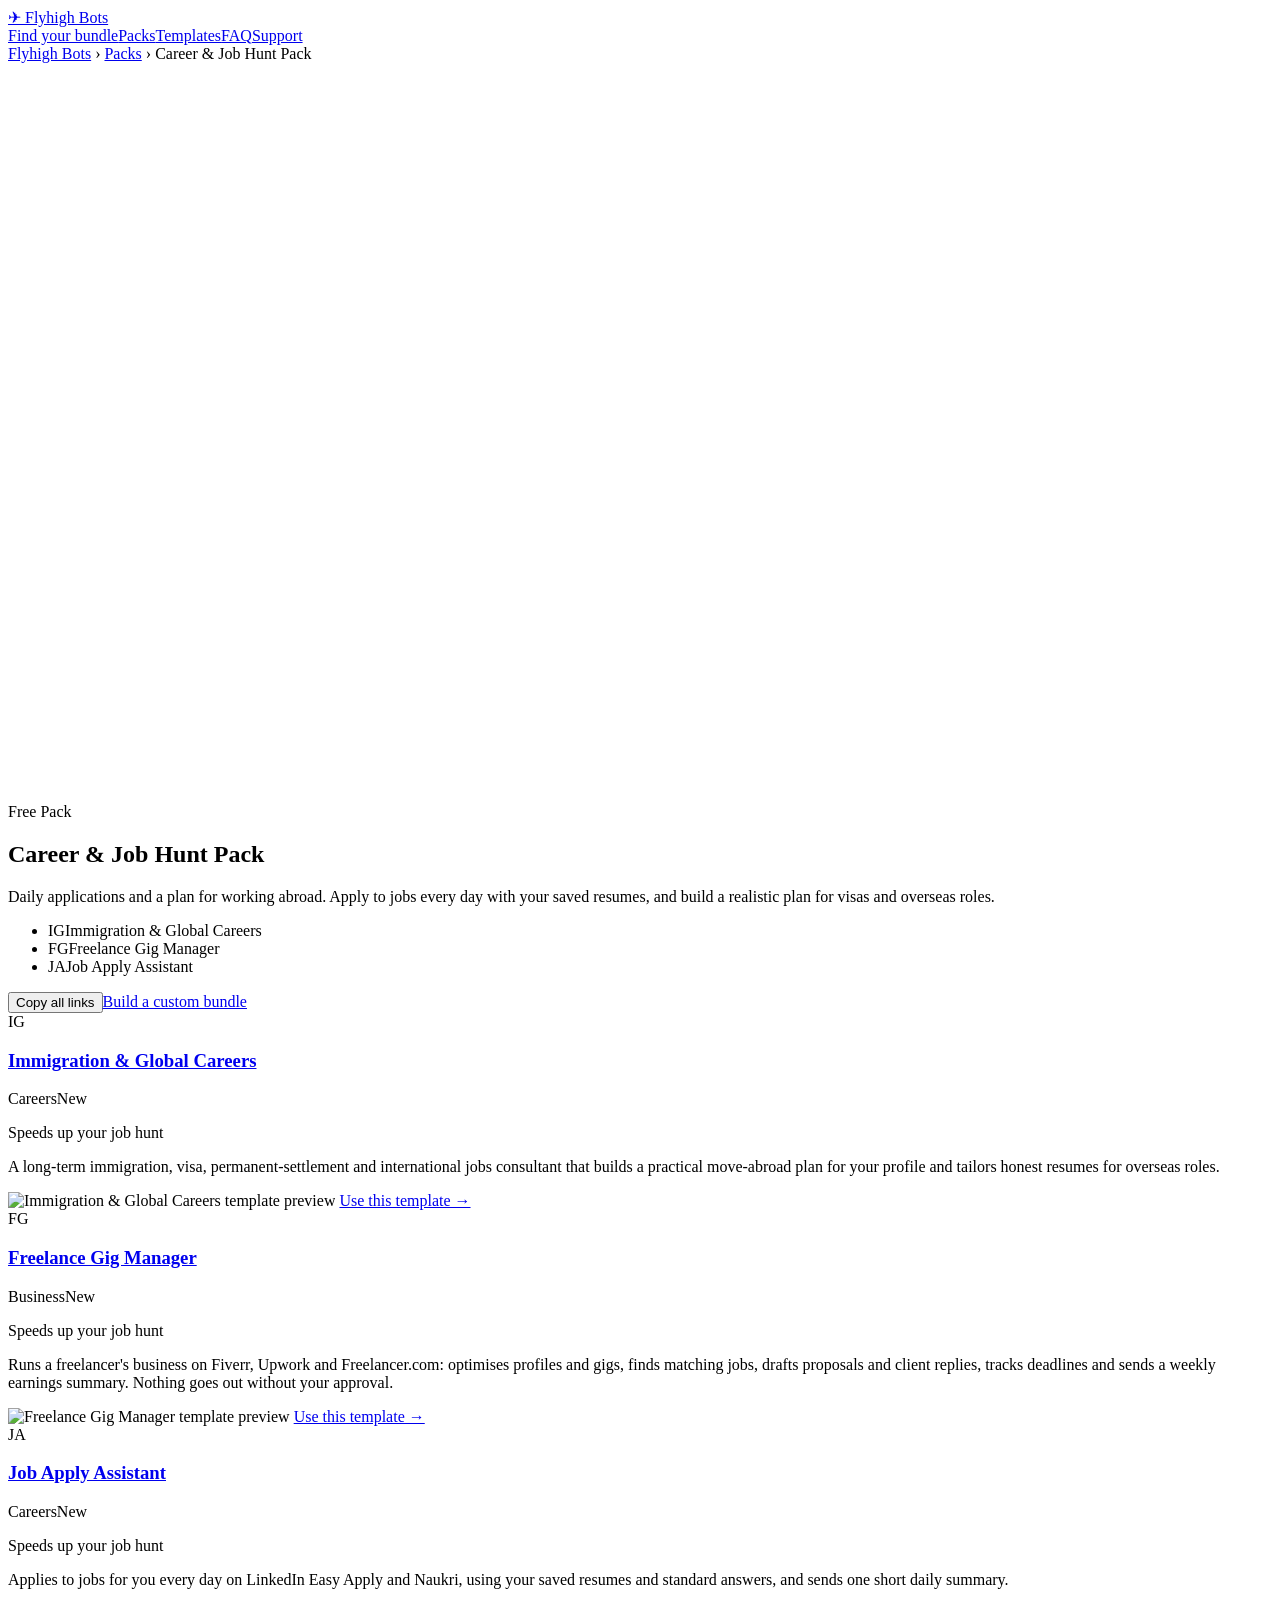
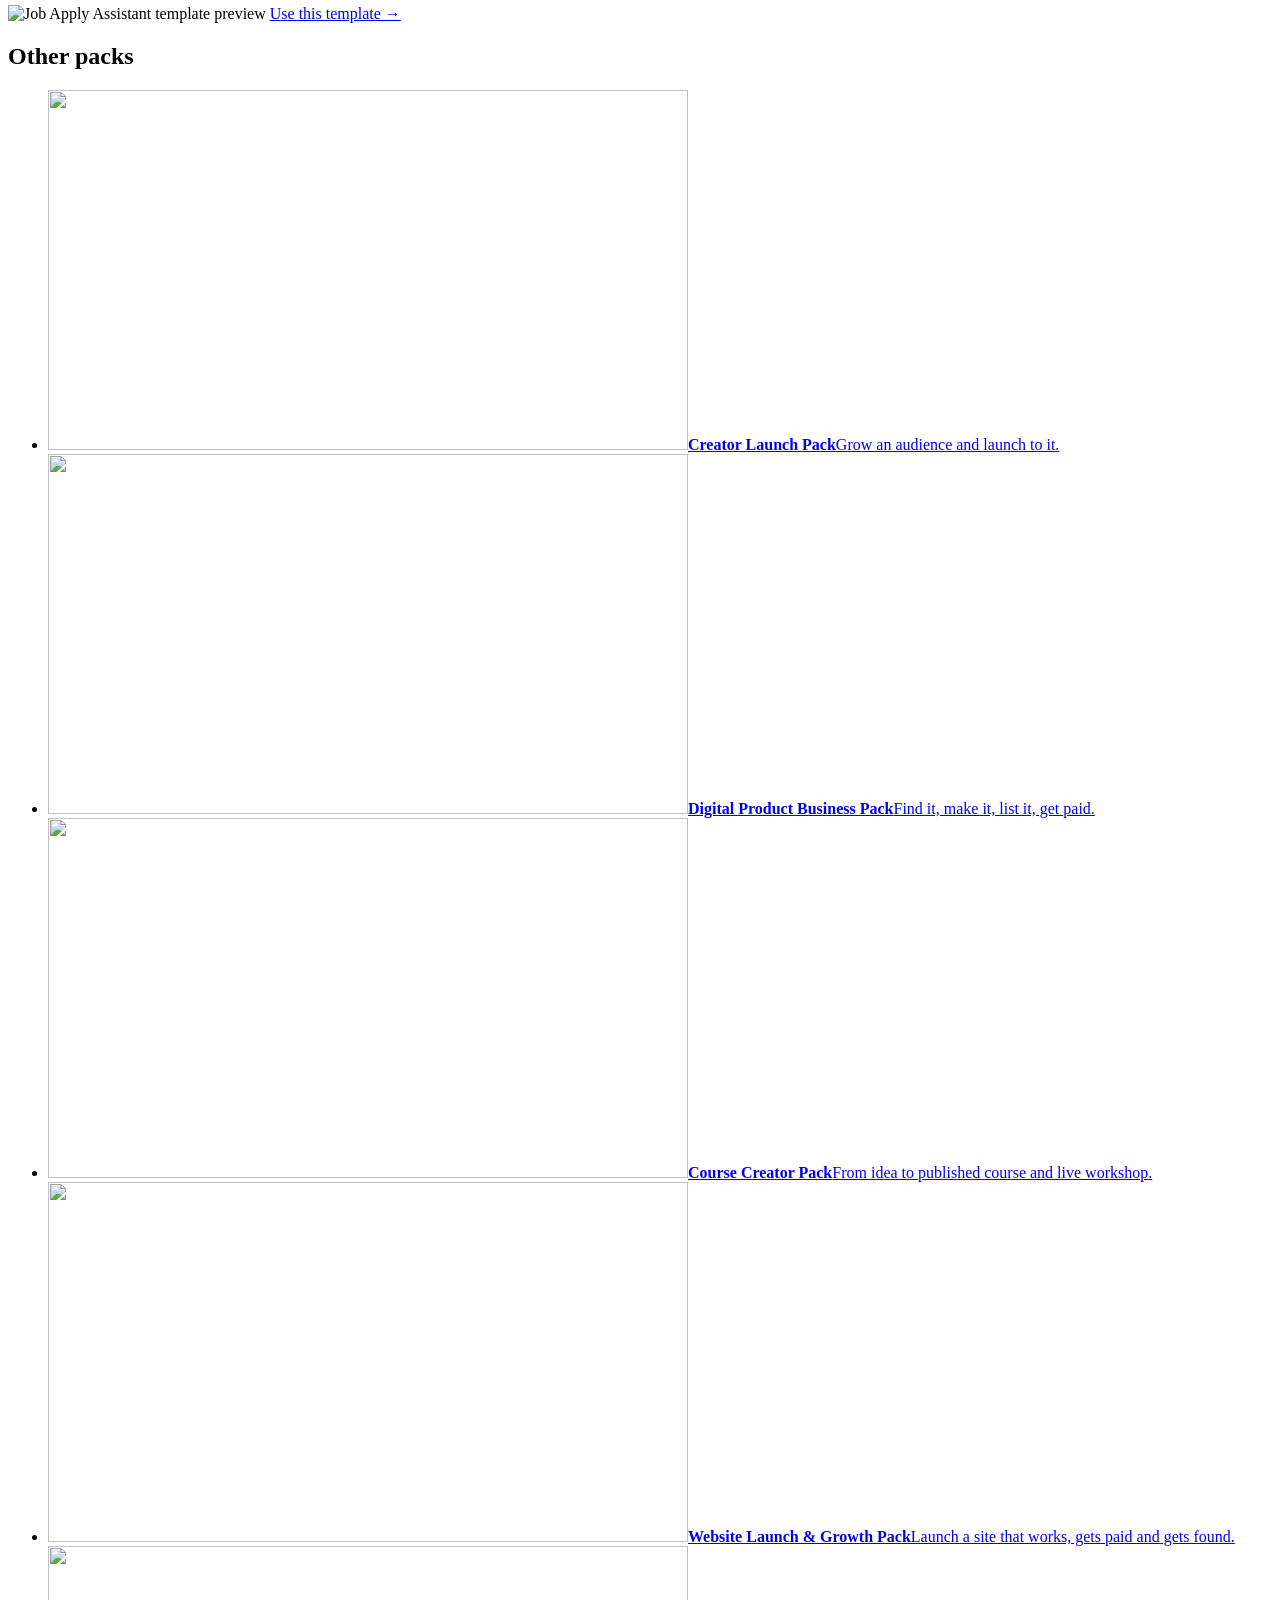
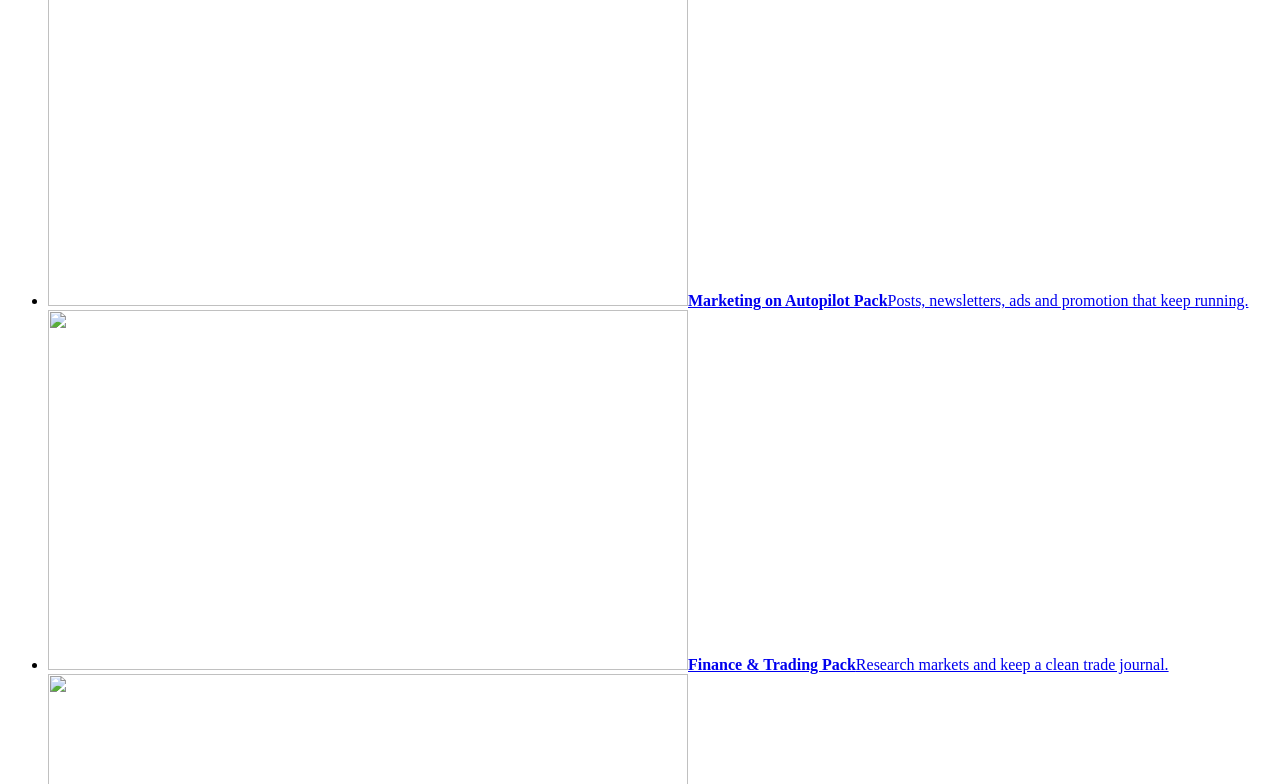
==== public/packs/career-job-hunt.html @ bd072a54 "Initial public release: Flyhigh Bots showcase site" ====
<!doctype html>
<html lang="en">
<head>
<meta charset="utf-8">
<meta name="viewport" content="width=device-width, initial-scale=1">
<title>Career &amp; Job Hunt Pack: free Grok Bot templates by Flyhigh</title>
<meta name="description" content="Daily applications and a plan for working abroad. Apply to jobs every day with your saved resumes, and build a realistic plan for visas and overseas roles.">
<link rel="canonical" href="https://flyhigh-bots.vercel.app/packs/career-job-hunt">
<meta name="robots" content="index, follow, max-image-preview:large">
<meta property="og:type" content="website">
<meta property="og:site_name" content="Flyhigh Bots">
<meta property="og:title" content="Career &amp; Job Hunt Pack: free Grok Bot templates by Flyhigh">
<meta property="og:description" content="Daily applications and a plan for working abroad. Apply to jobs every day with your saved resumes, and build a realistic plan for visas and overseas roles.">
<meta property="og:url" content="https://flyhigh-bots.vercel.app/packs/career-job-hunt">
<meta property="og:image" content="https://flyhigh-bots.vercel.app/packs/img/career-job-hunt-og.jpg">
<meta property="og:image:width" content="1200">
<meta property="og:image:height" content="630">
<meta property="og:image:alt" content="Glass briefcase in front of a glowing wireframe globe with neon flight paths">
<meta name="twitter:card" content="summary_large_image">
<meta name="twitter:title" content="Career &amp; Job Hunt Pack: free Grok Bot templates by Flyhigh">
<meta name="twitter:description" content="Daily applications and a plan for working abroad. Apply to jobs every day with your saved resumes, and build a realistic plan for visas and overseas roles.">
<meta name="twitter:image" content="https://flyhigh-bots.vercel.app/packs/img/career-job-hunt-og.jpg">
<meta name="theme-color" content="#0b0d12">
<link rel="icon" href="/favicon.svg" type="image/svg+xml">
<link rel="alternate" type="application/json" href="/bundles.json" title="Templates and packs (JSON)">
<link rel="alternate" type="text/plain" href="/llms.txt" title="LLM summary">
<link rel="stylesheet" href="/styles.css">
<script type="application/ld+json">{"@context":"https://schema.org","@type":"ItemList","name":"Career & Job Hunt Pack","description":"Apply to jobs every day with your saved resumes, and build a realistic plan for visas and overseas roles.","url":"https://flyhigh-bots.vercel.app/packs/career-job-hunt","numberOfItems":3,"itemListElement":[{"@type":"ListItem","position":1,"item":{"@type":"SoftwareApplication","name":"Immigration & Global Careers","description":"A long-term immigration, visa, permanent-settlement and international jobs consultant that builds a practical move-abroad plan for your profile and tailors honest resumes for overseas roles.","url":"https://x.ai/bot/fmMBooBixWXTk_tjpKG_J","image":"https://x.ai/bot/fmMBooBixWXTk_tjpKG_J/opengraph-image-bntnog?e81aaf2c58b21051","applicationCategory":"BusinessApplication","applicationSubCategory":"Careers","operatingSystem":"Web","isAccessibleForFree":true,"offers":{"@type":"Offer","price":"0","priceCurrency":"USD"},"author":{"@type":"Person","name":"Flyhigh"},"datePublished":"2026-10-31"}},{"@type":"ListItem","position":2,"item":{"@type":"SoftwareApplication","name":"Freelance Gig Manager","description":"Runs a freelancer's business on Fiverr, Upwork and Freelancer.com: optimises profiles and gigs, finds matching jobs, drafts proposals and client replies, tracks deadlines and sends a weekly earnings summary. Nothing goes out without your approval.","url":"https://x.ai/bot/5WJkK7JvQnU3dOW8k1Yxb","image":"https://x.ai/bot/5WJkK7JvQnU3dOW8k1Yxb/opengraph-image-bntnog?e81aaf2c58b21051","applicationCategory":"BusinessApplication","applicationSubCategory":"Business","operatingSystem":"Web","isAccessibleForFree":true,"offers":{"@type":"Offer","price":"0","priceCurrency":"USD"},"author":{"@type":"Person","name":"Flyhigh"},"datePublished":"2026-10-31"}},{"@type":"ListItem","position":3,"item":{"@type":"SoftwareApplication","name":"Job Apply Assistant","description":"Applies to jobs for you every day on LinkedIn Easy Apply and Naukri, using your saved resumes and standard answers, and sends one short daily summary.","url":"https://x.ai/bot/d97BHkpFYDFAQecsJJ-Z6","image":"https://x.ai/bot/d97BHkpFYDFAQecsJJ-Z6/opengraph-image-bntnog?e81aaf2c58b21051","applicationCategory":"BusinessApplication","applicationSubCategory":"Careers","operatingSystem":"Web","isAccessibleForFree":true,"offers":{"@type":"Offer","price":"0","priceCurrency":"USD"},"author":{"@type":"Person","name":"Flyhigh"},"datePublished":"2026-10-31"}}]}</script>
<script type="application/ld+json">{"@context":"https://schema.org","@type":"BreadcrumbList","itemListElement":[{"@type":"ListItem","position":1,"name":"Flyhigh Bots","item":"https://flyhigh-bots.vercel.app/"},{"@type":"ListItem","position":2,"name":"Packs","item":"https://flyhigh-bots.vercel.app/#packs"},{"@type":"ListItem","position":3,"name":"Career & Job Hunt Pack","item":"https://flyhigh-bots.vercel.app/packs/career-job-hunt"}]}</script>
<link rel="preload" as="image" href="/packs/img/career-job-hunt.webp" fetchpriority="high">
</head>
<body>
<header class="top">
  <a class="brand" href="/"><span class="logo" aria-hidden="true">✈</span> Flyhigh Bots</a>
  <nav class="nav" aria-label="Main">
    <a href="/#finder">Find your bundle</a><a href="/#packs">Packs</a><a href="/#templates">Templates</a><a href="/#faq">FAQ</a><a href="/#support" class="nav-support">Support</a>
  </nav>
</header>
<main>
  <nav class="crumbs" aria-label="Breadcrumb"><a href="/">Flyhigh Bots</a> › <a href="/#packs">Packs</a> › <span>Career &amp; Job Hunt Pack</span></nav>
  <section class="pack-hero" style="--c1:#38bdf8;--c2:#34d399">
    <img class="pack-hero-img" src="/packs/img/career-job-hunt.webp" srcset="/packs/img/career-job-hunt-640.webp 640w, /packs/img/career-job-hunt.webp 1280w" sizes="(max-width: 1040px) 100vw, 1040px" alt="Glass briefcase in front of a glowing wireframe globe with neon flight paths" width="1280" height="720" fetchpriority="high" decoding="async">
    <div class="pack-hero-text">
      <p class="kicker"><span class="free-badge">Free</span> Pack</p>
      <h1 class="grad">Career &amp; Job Hunt Pack</h1>
      <p class="sub">Daily applications and a plan for working abroad. Apply to jobs every day with your saved resumes, and build a realistic plan for visas and overseas roles.</p>
      <ul class="avatars" aria-label="Templates in this pack"><li class="av" style="--h:135" title="Immigration &amp; Global Careers"><span aria-hidden="true">IG</span><span class="sr">Immigration &amp; Global Careers</span></li><li class="av" style="--h:90" title="Freelance Gig Manager"><span aria-hidden="true">FG</span><span class="sr">Freelance Gig Manager</span></li><li class="av" style="--h:146" title="Job Apply Assistant"><span aria-hidden="true">JA</span><span class="sr">Job Apply Assistant</span></li></ul>
      <div class="hero-actions"><button type="button" class="cta copy-pack" data-pack="career-job-hunt">Copy all links</button><a class="ghost" href="/#finder">Build a custom bundle</a></div>
    </div>
  </section>
  <section class="list fancy" style="--c1:#38bdf8;--c2:#34d399" aria-label="Templates in this pack">
<article class="card" data-id="fmMBooBixWXTk_tjpKG_J">
  <div class="card-main">
    <span class="card-av" style="--h:135" aria-hidden="true">IG</span>
    <h3><a href="https://x.ai/bot/fmMBooBixWXTk_tjpKG_J" target="_blank" rel="noopener">Immigration &amp; Global Careers</a></h3>
    <div class="badges"><span class="badge">Careers</span><span class="badge new">New</span></div>
    <p class="reason">Speeds up your job hunt</p>
    <p class="desc">A long-term immigration, visa, permanent-settlement and international jobs consultant that builds a practical move-abroad plan for your profile and tailors honest resumes for overseas roles.</p>
  </div>
  <div class="side">
    <img class="thumb" src="https://x.ai/bot/fmMBooBixWXTk_tjpKG_J/opengraph-image-bntnog?e81aaf2c58b21051" alt="Immigration &amp; Global Careers template preview" loading="lazy" width="168" height="88">
    <a class="cta" href="https://x.ai/bot/fmMBooBixWXTk_tjpKG_J" target="_blank" rel="noopener">Use this template →</a>
  </div>
</article>
<article class="card" data-id="5WJkK7JvQnU3dOW8k1Yxb">
  <div class="card-main">
    <span class="card-av" style="--h:90" aria-hidden="true">FG</span>
    <h3><a href="https://x.ai/bot/5WJkK7JvQnU3dOW8k1Yxb" target="_blank" rel="noopener">Freelance Gig Manager</a></h3>
    <div class="badges"><span class="badge">Business</span><span class="badge new">New</span></div>
    <p class="reason">Speeds up your job hunt</p>
    <p class="desc">Runs a freelancer&#39;s business on Fiverr, Upwork and Freelancer.com: optimises profiles and gigs, finds matching jobs, drafts proposals and client replies, tracks deadlines and sends a weekly earnings summary. Nothing goes out without your approval.</p>
  </div>
  <div class="side">
    <img class="thumb" src="https://x.ai/bot/5WJkK7JvQnU3dOW8k1Yxb/opengraph-image-bntnog?e81aaf2c58b21051" alt="Freelance Gig Manager template preview" loading="lazy" width="168" height="88">
    <a class="cta" href="https://x.ai/bot/5WJkK7JvQnU3dOW8k1Yxb" target="_blank" rel="noopener">Use this template →</a>
  </div>
</article>
<article class="card" data-id="d97BHkpFYDFAQecsJJ-Z6">
  <div class="card-main">
    <span class="card-av" style="--h:146" aria-hidden="true">JA</span>
    <h3><a href="https://x.ai/bot/d97BHkpFYDFAQecsJJ-Z6" target="_blank" rel="noopener">Job Apply Assistant</a></h3>
    <div class="badges"><span class="badge">Careers</span><span class="badge new">New</span></div>
    <p class="reason">Speeds up your job hunt</p>
    <p class="desc">Applies to jobs for you every day on LinkedIn Easy Apply and Naukri, using your saved resumes and standard answers, and sends one short daily summary.</p>
  </div>
  <div class="side">
    <img class="thumb" src="https://x.ai/bot/d97BHkpFYDFAQecsJJ-Z6/opengraph-image-bntnog?e81aaf2c58b21051" alt="Job Apply Assistant template preview" loading="lazy" width="168" height="88">
    <a class="cta" href="https://x.ai/bot/d97BHkpFYDFAQecsJJ-Z6" target="_blank" rel="noopener">Use this template →</a>
  </div>
</article>
  </section>
  <section aria-labelledby="other-h"><h2 id="other-h">Other packs</h2><ul class="other-packs"><li style="--c1:#e879f9;--c2:#22d3ee"><a href="/packs/creator-launch"><img src="/packs/img/creator-launch-640.webp" alt="" width="640" height="360" loading="lazy" decoding="async"><b>Creator Launch Pack</b><span class="muted">Grow an audience and launch to it.</span></a></li><li style="--c1:#f59e0b;--c2:#8b5cf6"><a href="/packs/digital-product-business"><img src="/packs/img/digital-product-business-640.webp" alt="" width="640" height="360" loading="lazy" decoding="async"><b>Digital Product Business Pack</b><span class="muted">Find it, make it, list it, get paid.</span></a></li><li style="--c1:#2dd4bf;--c2:#8b5cf6"><a href="/packs/course-creator"><img src="/packs/img/course-creator-640.webp" alt="" width="640" height="360" loading="lazy" decoding="async"><b>Course Creator Pack</b><span class="muted">From idea to published course and live workshop.</span></a></li><li style="--c1:#22d3ee;--c2:#a3e635"><a href="/packs/website-launch-growth"><img src="/packs/img/website-launch-growth-640.webp" alt="" width="640" height="360" loading="lazy" decoding="async"><b>Website Launch &amp; Growth Pack</b><span class="muted">Launch a site that works, gets paid and gets found.</span></a></li><li style="--c1:#c084fc;--c2:#f472b6"><a href="/packs/marketing-autopilot"><img src="/packs/img/marketing-autopilot-640.webp" alt="" width="640" height="360" loading="lazy" decoding="async"><b>Marketing on Autopilot Pack</b><span class="muted">Posts, newsletters, ads and promotion that keep running.</span></a></li><li style="--c1:#34d399;--c2:#fbbf24"><a href="/packs/finance-trading"><img src="/packs/img/finance-trading-640.webp" alt="" width="640" height="360" loading="lazy" decoding="async"><b>Finance &amp; Trading Pack</b><span class="muted">Research markets and keep a clean trade journal.</span></a></li><li style="--c1:#a78bfa;--c2:#38bdf8"><a href="/packs/compliance-legal"><img src="/packs/img/compliance-legal-640.webp" alt="" width="640" height="360" loading="lazy" decoding="async"><b>Compliance &amp; Legal Pack</b><span class="muted">Source-checked compliance work and a safer site.</span></a></li></ul></section>
</main>
<footer class="foot">
  <div class="foot-cols">
    <div><b>Flyhigh Bots</b><p>Only templates created by Flyhigh are listed. New ones appear here automatically after they're published.</p></div>
    <div><b>Packs</b><ul><li><a href="/packs/creator-launch">Creator Launch Pack</a></li><li><a href="/packs/digital-product-business">Digital Product Business Pack</a></li><li><a href="/packs/course-creator">Course Creator Pack</a></li><li><a href="/packs/career-job-hunt">Career &amp; Job Hunt Pack</a></li><li><a href="/packs/website-launch-growth">Website Launch &amp; Growth Pack</a></li><li><a href="/packs/marketing-autopilot">Marketing on Autopilot Pack</a></li><li><a href="/packs/finance-trading">Finance &amp; Trading Pack</a></li><li><a href="/packs/compliance-legal">Compliance &amp; Legal Pack</a></li></ul></div>
    <div><b>More</b><ul><li><a href="/#finder">Find your bundle</a></li><li><a href="/#support">Support this work</a></li><li><a href="https://www.edgebefore.com/bots.html">Also on EdgeBefore</a></li><li><a href="/llms.txt">llms.txt</a></li><li><a href="/bundles.json">bundles.json</a></li></ul></div>
  </div>
  <p class="small">Updated <time datetime="2026-11-06T06:05:36.708Z">2026-11-06</time></p>
</footer>
<script src="/app.js" defer></script>
</body>
</html>
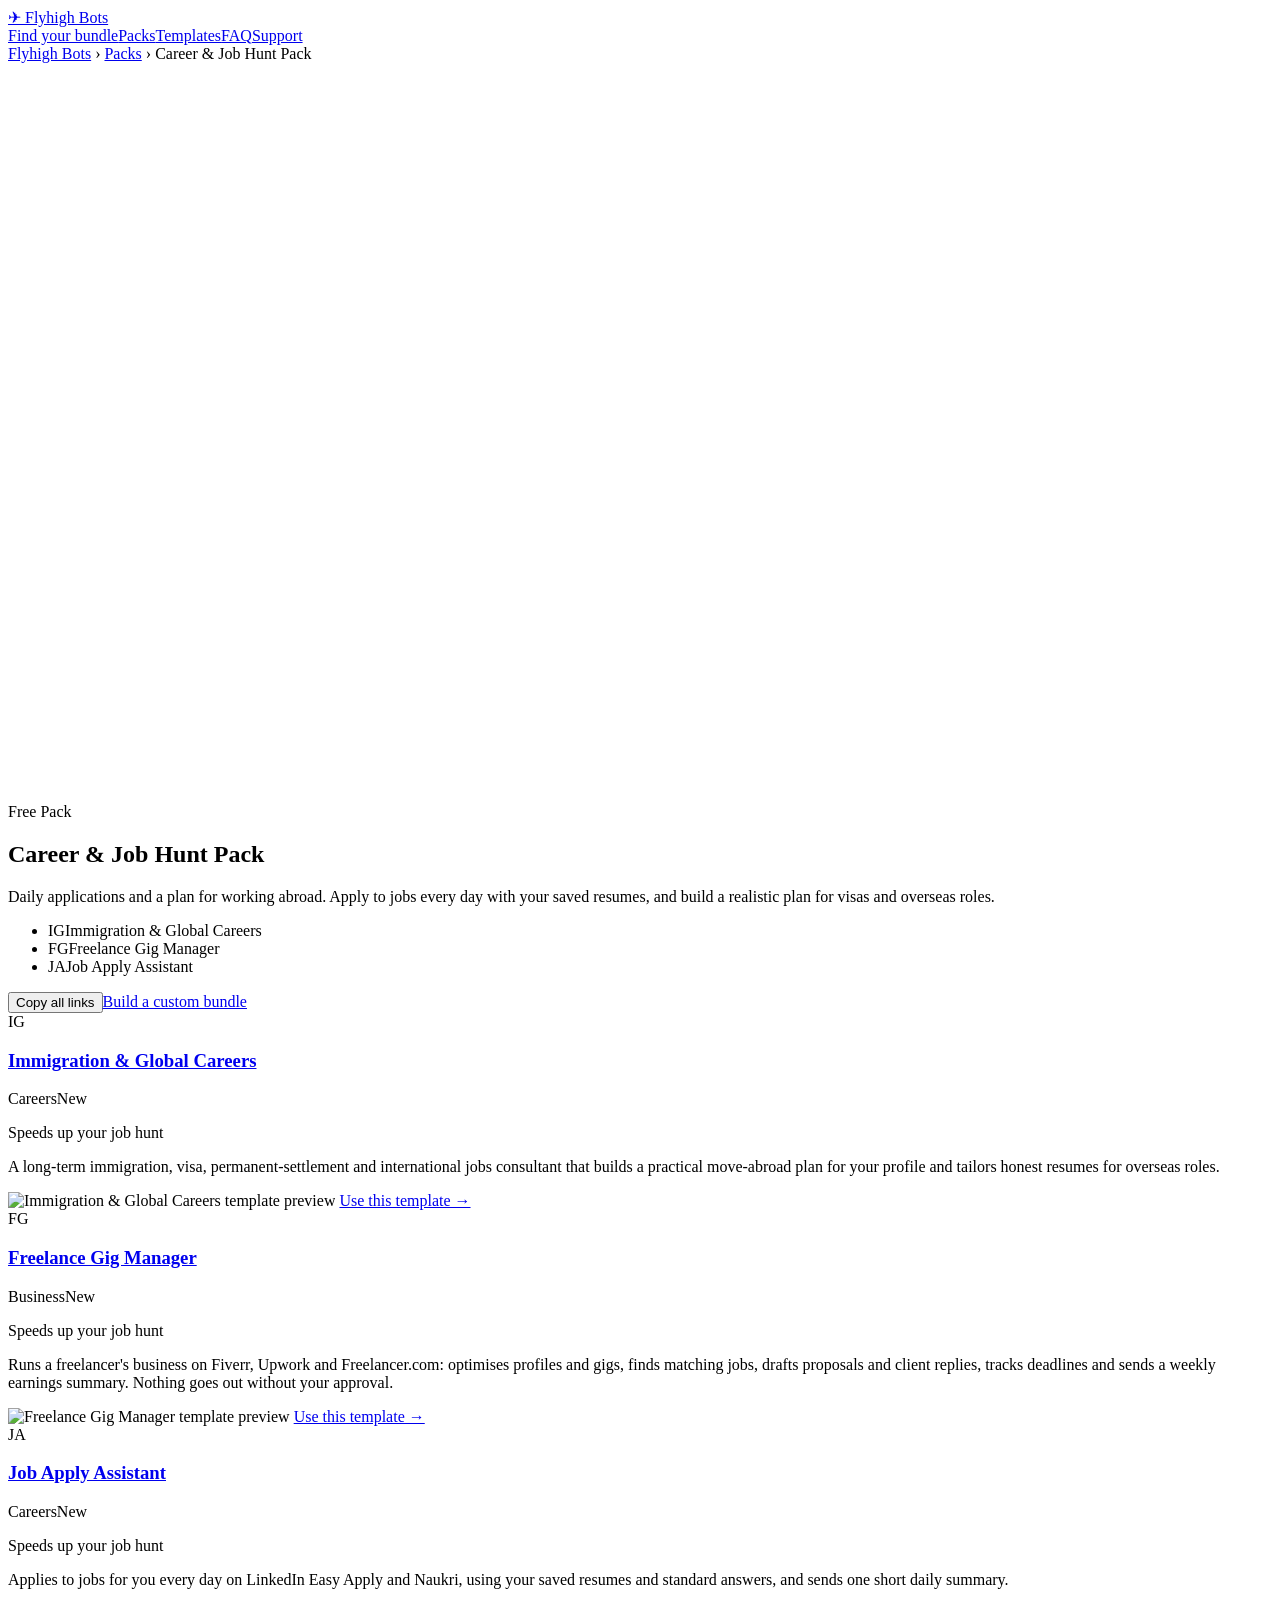
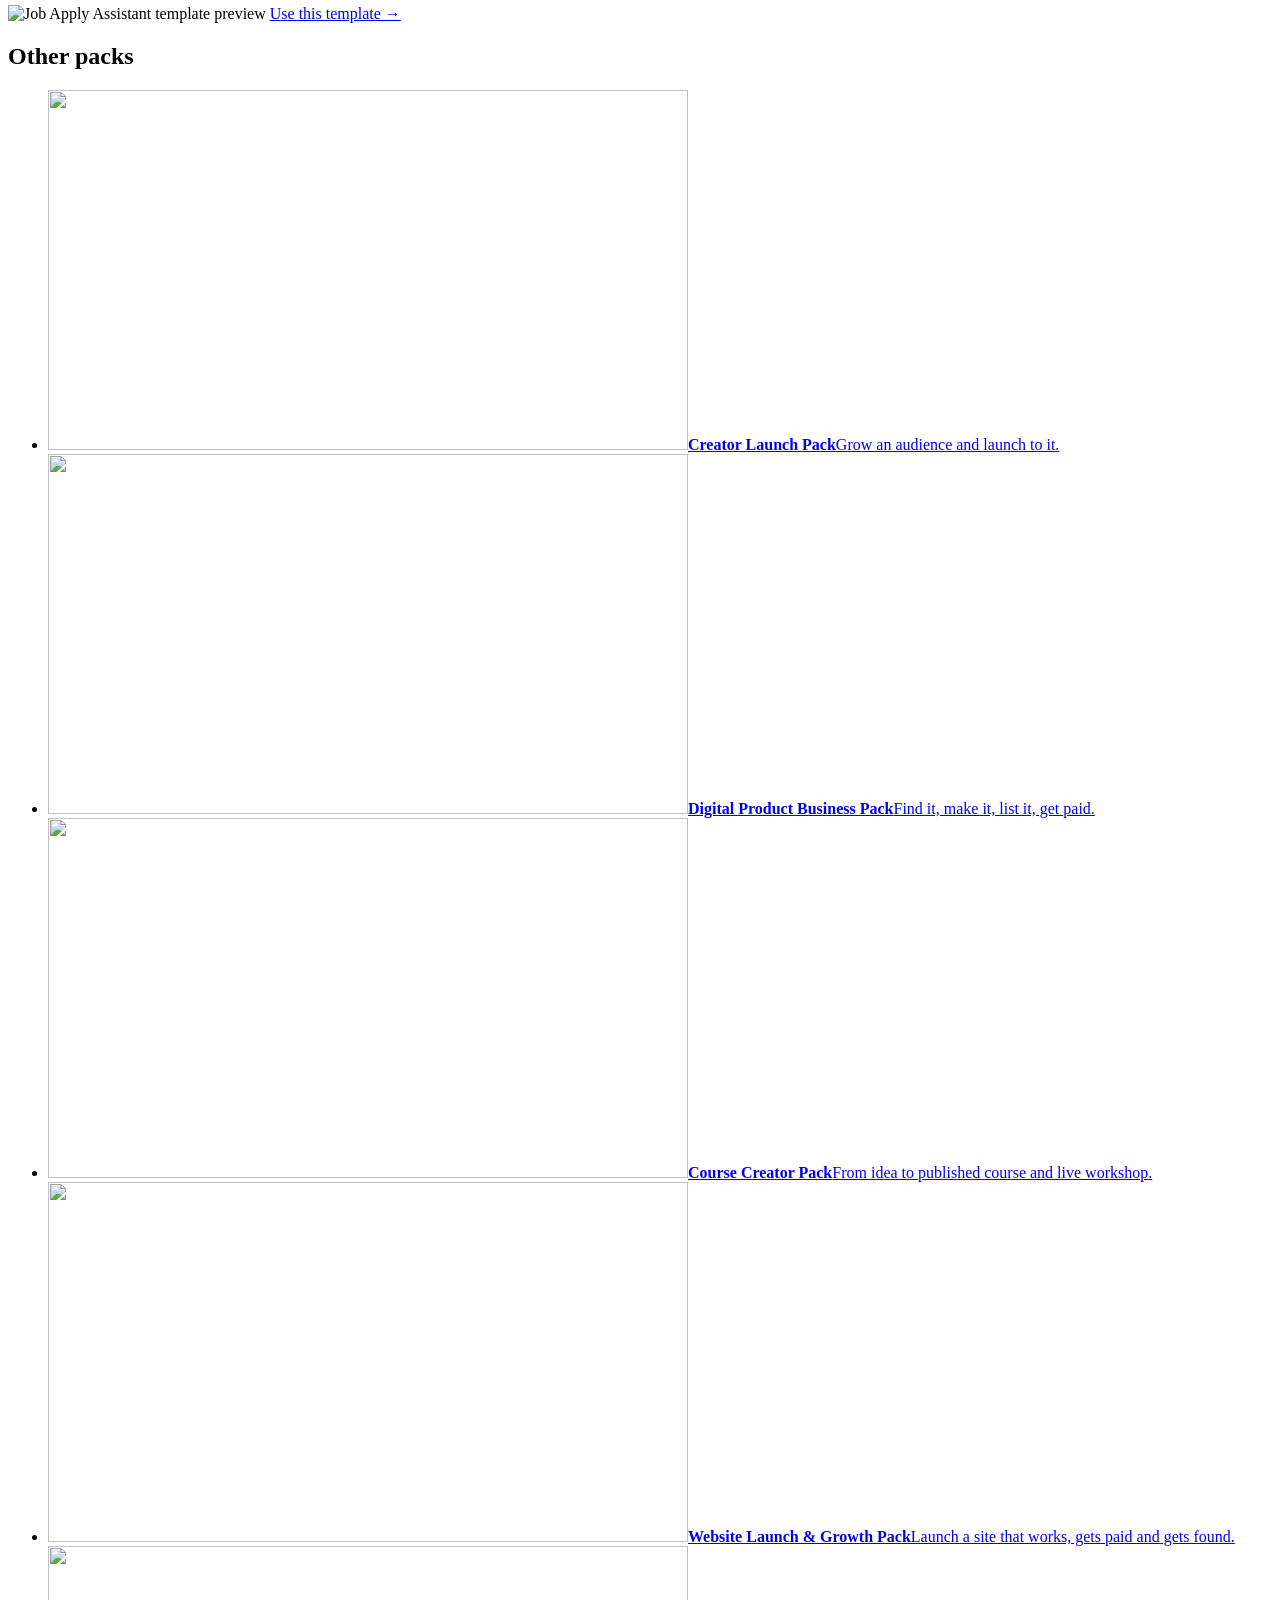
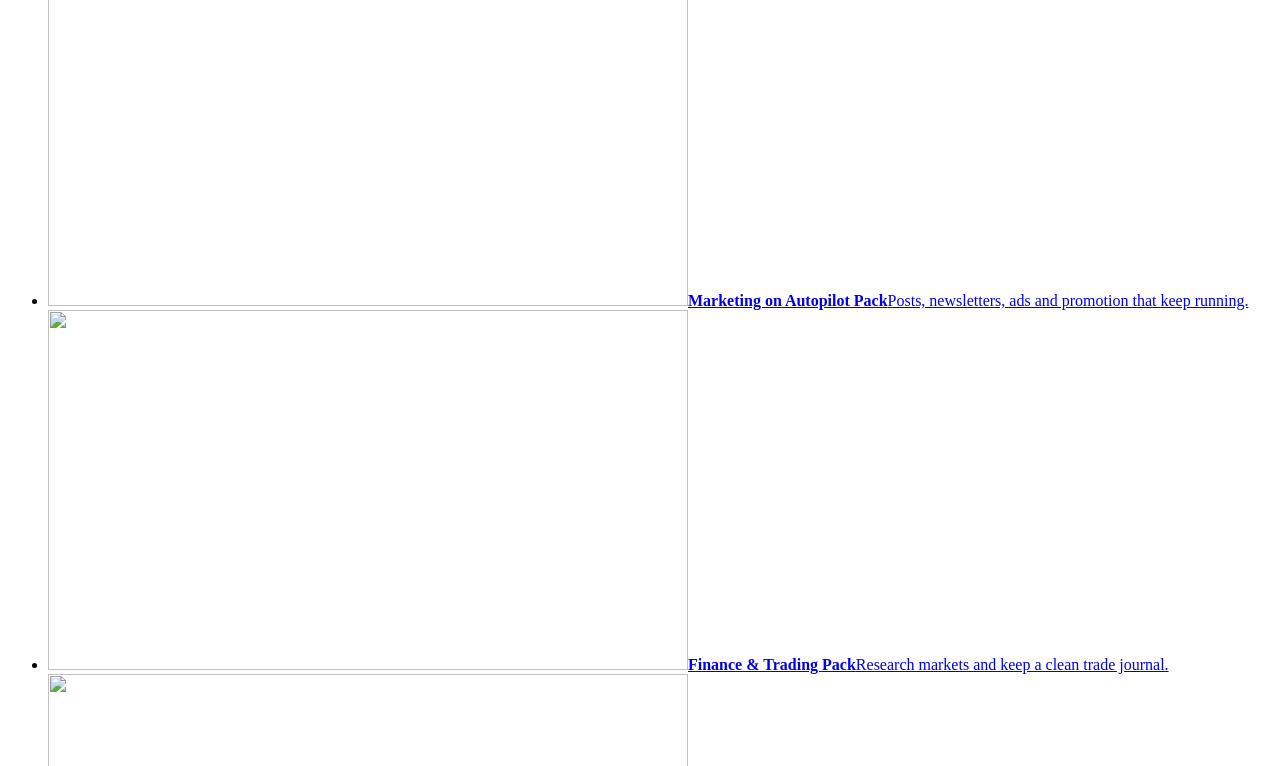
==== commit 7df6c2dd: "Remove EdgeBefore mentions (1/3)" ====
--- a/public/packs/career-job-hunt.html
+++ b/public/packs/career-job-hunt.html
@@ -95,7 +95,7 @@
   <div class="foot-cols">
     <div><b>Flyhigh Bots</b><p>Only templates created by Flyhigh are listed. New ones appear here automatically after they're published.</p></div>
     <div><b>Packs</b><ul><li><a href="/packs/creator-launch">Creator Launch Pack</a></li><li><a href="/packs/digital-product-business">Digital Product Business Pack</a></li><li><a href="/packs/course-creator">Course Creator Pack</a></li><li><a href="/packs/career-job-hunt">Career &amp; Job Hunt Pack</a></li><li><a href="/packs/website-launch-growth">Website Launch &amp; Growth Pack</a></li><li><a href="/packs/marketing-autopilot">Marketing on Autopilot Pack</a></li><li><a href="/packs/finance-trading">Finance &amp; Trading Pack</a></li><li><a href="/packs/compliance-legal">Compliance &amp; Legal Pack</a></li></ul></div>
-    <div><b>More</b><ul><li><a href="/#finder">Find your bundle</a></li><li><a href="/#support">Support this work</a></li><li><a href="https://www.edgebefore.com/bots.html">Also on EdgeBefore</a></li><li><a href="/llms.txt">llms.txt</a></li><li><a href="/bundles.json">bundles.json</a></li></ul></div>
+    <div><b>More</b><ul><li><a href="/#finder">Find your bundle</a></li><li><a href="/#support">Support this work</a></li><li><a href="/llms.txt">llms.txt</a></li><li><a href="/bundles.json">bundles.json</a></li></ul></div>
   </div>
   <p class="small">Updated <time datetime="2026-11-06T06:05:36.708Z">2026-11-06</time></p>
 </footer>
